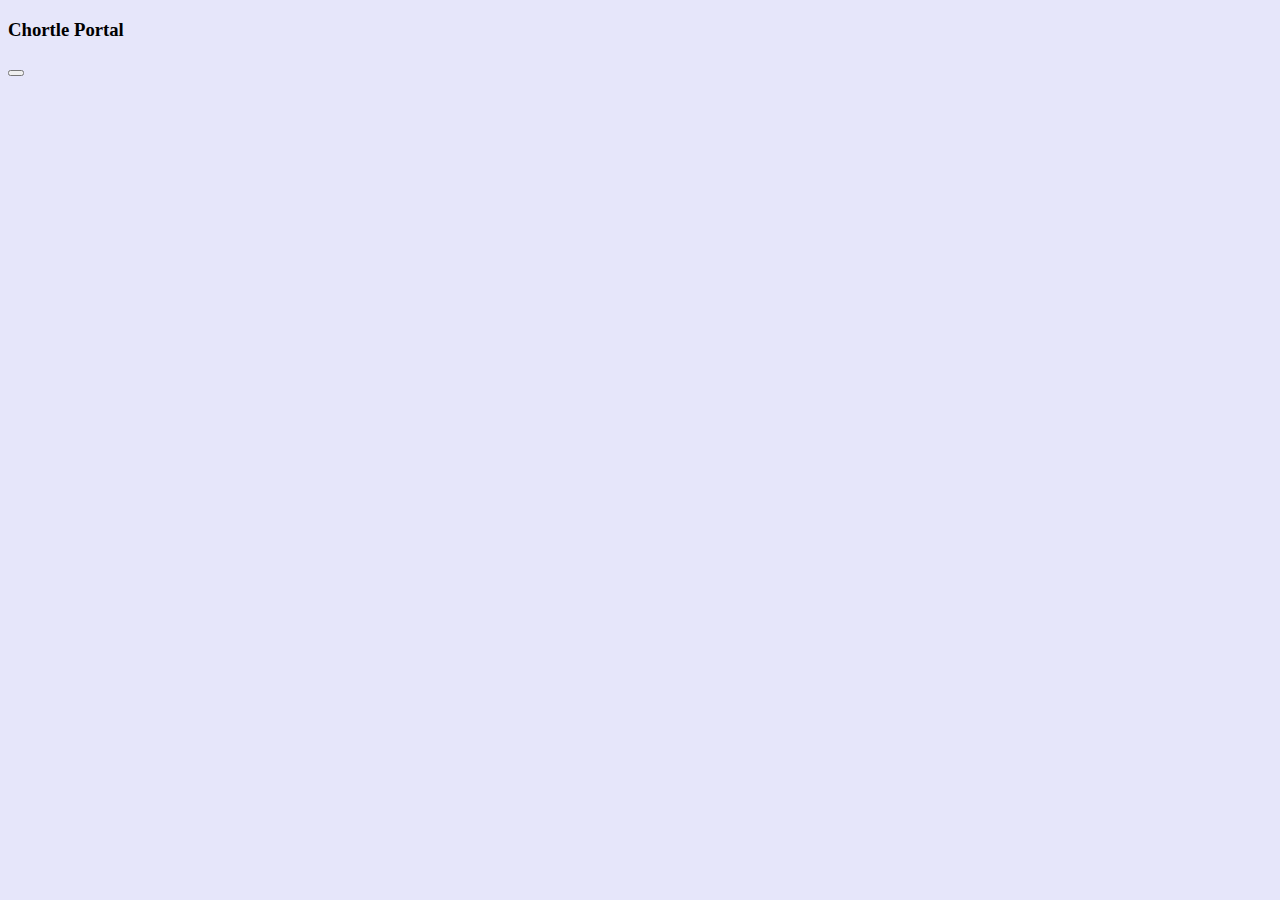
==== index.html @ fb64addc "folder structure setup" ====
<!DOCTYPE html>
<html>
  <head>
    <meta name=“viewport” content=“width=500, initial-scale="1"/>
    <link rel="stylesheet" href="css/main.css">
    <meta charset="utf-8">
    <title>ChortlePortal</title>
  </head>
  <body>
    <header>

    </header>
    <main>
      <div class="login">
        <h3>Chortle Portal</h3>
        <a href="./main.html" class="mainLink">
          <button type="button" name="login" class="loginButton">
          </button>
        </a>
      </div>
    </main>
    <script src=“https://code.jquery.com/jquery-3.2.1.js”
    integrity=“sha256-DZAnKJ/6XZ9si04Hgrsxu/8s717jcIzLy3oi35EouyE=”
    crossorigin=“anonymous”></script>
    <script type="text/javascript" src="js/app.js"></script>
  </body>
</html>
---- css/main.css ----
body{
  background-color: Lavender;
}
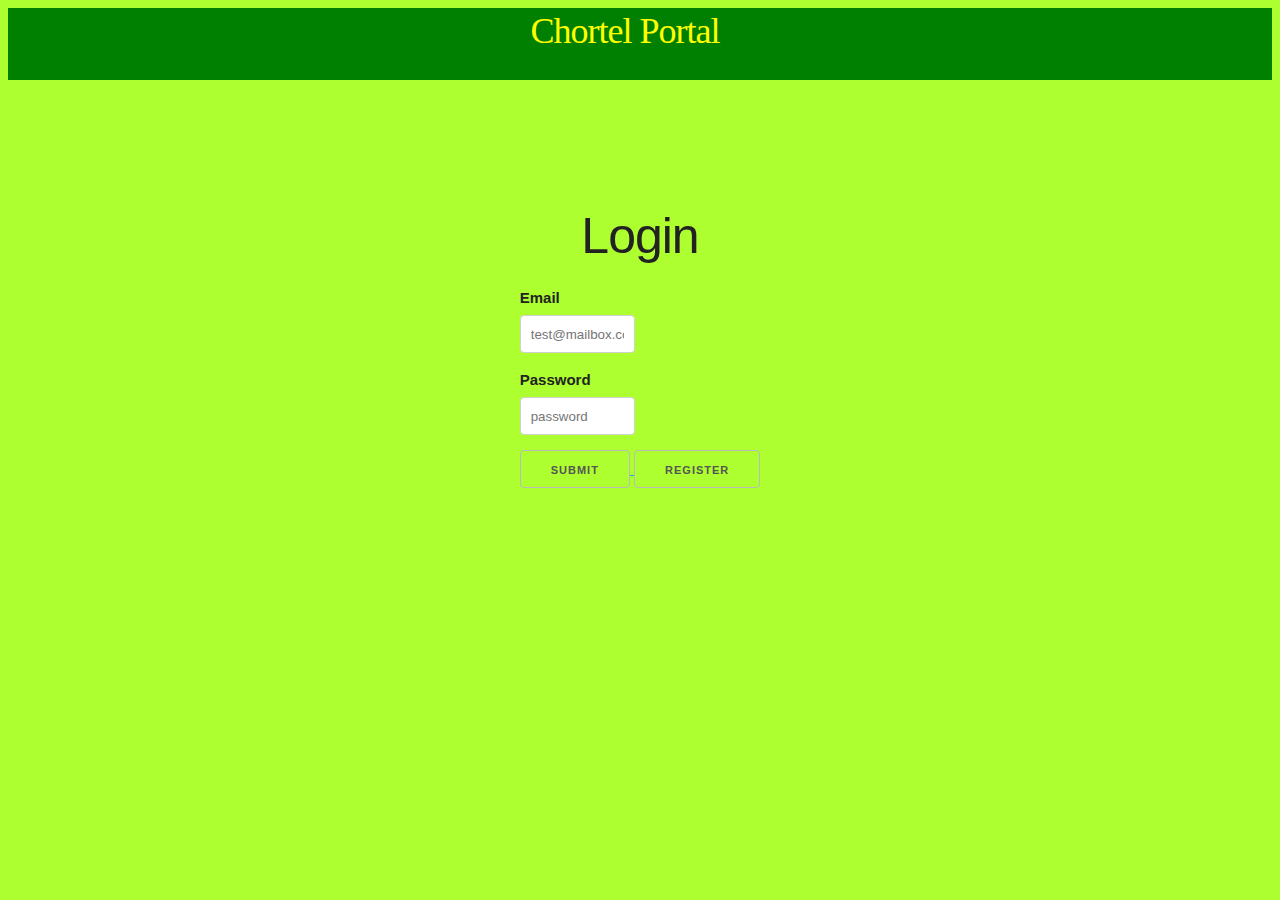
==== commit a36f47b4: "style to landing page" ====
--- a/index.html
+++ b/index.html
@@ -1,27 +1,57 @@
 <!DOCTYPE html>
-<html>
+<html ng-app="chortlePortal">
   <head>
-    <meta name=“viewport” content=“width=500, initial-scale="1"/>
-    <link rel="stylesheet" href="css/main.css">
+    <meta name="viewport" content="width=device-width, initial-scale=1.0">
+    <link rel="stylesheet" href="style.css">
     <meta charset="utf-8">
     <title>ChortlePortal</title>
   </head>
   <body>
     <header>
-
+      <nav class="nav">
+        <h3>Chortel Portal</h3>
+        <img class="navIcon" src="./favicon.ico" alt="">
+      </nav>
     </header>
     <main>
-      <div class="login">
-        <h3>Chortle Portal</h3>
-        <a href="./main.html" class="mainLink">
-          <button type="button" name="login" class="loginButton">
-          </button>
-        </a>
-      </div>
+
+        <div class="login">
+          <h1>Login</h1>
+        </div>
+          <form class="login-form container">
+            <div class=>
+              <div class="row">
+                <div class="six columns">
+                  <label for="email">Email</label>
+                  <input class="u-full-width" type="email" placeholder="test@mailbox.com">
+                </div>
+              </div>
+              <div class="row">
+                <div class="six columns">
+                  <label for="password">Password</label>
+                  <input class="u-full-width" type="email" placeholder="password">
+                </div>
+              </div>
+              <a href="./main.html" class="mainLink">
+                <button type="button" name="login" class="loginButton">Submit</button>
+              </a>
+              <button type="button" name="register" class="register">Register</button>
+            </div>
+          </form>
+        </div>
+
+        <!-- <application></application> -->
     </main>
-    <script src=“https://code.jquery.com/jquery-3.2.1.js”
-    integrity=“sha256-DZAnKJ/6XZ9si04Hgrsxu/8s717jcIzLy3oi35EouyE=”
-    crossorigin=“anonymous”></script>
-    <script type="text/javascript" src="js/app.js"></script>
+    <!-- <script src="https://code.jquery.com/jquery-3.2.1.js"
+    integrity="sha256-DZAnKJ/6XZ9si04Hgrsxu/8s717jcIzLy3oi35EouyE="
+    crossorigin="anonymous"></script> -->
+    <script src="https://ajax.googleapis.com/ajax/libs/angularjs/1.6.4/angular.min.js" charset="utf-8"></script>
+
+    <script type="text/javascript" src="./app.js"></script>
+    <script type="text/javascript" src="container/application/application.component.js"></script>
+    <script type="text/javascript" src="container/currentchortle/currentchortle.component.js"></script>
+    <script type="text/javascript" src="container/map/map.component.js"></script>
+    <script type="text/javascript" src="container/menu/menu.component.js"></script>
+    <script type="text/javascript" src="container/newchortle/newchortle.component.js"></script>
   </body>
 </html>
--- a/style.css
+++ b/style.css
@@ -0,0 +1,409 @@
+.container {
+  position: relative;
+  width: 100%;
+  max-width: 960px;
+  margin: 0 auto;
+  padding: 0 20px;
+  box-sizing: border-box; }
+.column,
+.columns {
+  width: 100%;
+  float: left;
+  box-sizing: border-box; }
+
+/* For devices larger than 400px */
+@media (min-width: 400px) {
+  .container {
+    width: 85%;
+    padding: 0; }
+}
+
+/* For devices larger than 550px */
+@media (min-width: 550px) {
+  .container {
+    width: 80%; }
+  .column,
+  .columns {
+    margin-left: 4%; }
+  .column:first-child,
+  .columns:first-child {
+    margin-left: 0; }
+
+  .one.column,
+  .one.columns                    { width: 4.66666666667%; }
+  .two.columns                    { width: 13.3333333333%; }
+  .three.columns                  { width: 22%;            }
+  .four.columns                   { width: 30.6666666667%; }
+  .five.columns                   { width: 39.3333333333%; }
+  .six.columns                    { width: 48%;            }
+  .seven.columns                  { width: 56.6666666667%; }
+  .eight.columns                  { width: 65.3333333333%; }
+  .nine.columns                   { width: 74.0%;          }
+  .ten.columns                    { width: 82.6666666667%; }
+  .eleven.columns                 { width: 91.3333333333%; }
+  .twelve.columns                 { width: 100%; margin-left: 0; }
+
+  .one-third.column               { width: 30.6666666667%; }
+  .two-thirds.column              { width: 65.3333333333%; }
+
+  .one-half.column                { width: 48%; }
+
+  /* Offsets */
+  .offset-by-one.column,
+  .offset-by-one.columns          { margin-left: 8.66666666667%; }
+  .offset-by-two.column,
+  .offset-by-two.columns          { margin-left: 17.3333333333%; }
+  .offset-by-three.column,
+  .offset-by-three.columns        { margin-left: 26%;            }
+  .offset-by-four.column,
+  .offset-by-four.columns         { margin-left: 34.6666666667%; }
+  .offset-by-five.column,
+  .offset-by-five.columns         { margin-left: 43.3333333333%; }
+  .offset-by-six.column,
+  .offset-by-six.columns          { margin-left: 52%;            }
+  .offset-by-seven.column,
+  .offset-by-seven.columns        { margin-left: 60.6666666667%; }
+  .offset-by-eight.column,
+  .offset-by-eight.columns        { margin-left: 69.3333333333%; }
+  .offset-by-nine.column,
+  .offset-by-nine.columns         { margin-left: 78.0%;          }
+  .offset-by-ten.column,
+  .offset-by-ten.columns          { margin-left: 86.6666666667%; }
+  .offset-by-eleven.column,
+  .offset-by-eleven.columns       { margin-left: 95.3333333333%; }
+
+  .offset-by-one-third.column,
+  .offset-by-one-third.columns    { margin-left: 34.6666666667%; }
+  .offset-by-two-thirds.column,
+  .offset-by-two-thirds.columns   { margin-left: 69.3333333333%; }
+
+  .offset-by-one-half.column,
+  .offset-by-one-half.columns     { margin-left: 52%; }
+
+}
+
+html {
+  font-size: 62.5%; }
+body {
+  font-size: 1.5em;
+  line-height: 1.6;
+  font-weight: 400;
+  font-family: "Raleway", "HelveticaNeue", "Helvetica Neue", Helvetica, Arial, sans-serif;
+  color: #222; }
+
+
+/* Typography
+–––––––––––––––––––––––––––––––––––––––––––––––––– */
+h1, h2, h3, h4, h5, h6 {
+  margin-top: 0;
+  margin-bottom: 2rem;
+  font-weight: 300; }
+h1 { font-size: 4.0rem; line-height: 1.2;  letter-spacing: -.1rem;}
+h2 { font-size: 3.6rem; line-height: 1.25; letter-spacing: -.1rem; }
+h3 { font-size: 3.0rem; line-height: 1.3;  letter-spacing: -.1rem; }
+h4 { font-size: 2.4rem; line-height: 1.35; letter-spacing: -.08rem; }
+h5 { font-size: 1.8rem; line-height: 1.5;  letter-spacing: -.05rem; }
+h6 { font-size: 1.5rem; line-height: 1.6;  letter-spacing: 0; }
+
+/* Larger than phablet */
+@media (min-width: 550px) {
+  h1 { font-size: 5.0rem; }
+  h2 { font-size: 4.2rem; }
+  h3 { font-size: 3.6rem; }
+  h4 { font-size: 3.0rem; }
+  h5 { font-size: 2.4rem; }
+  h6 { font-size: 1.5rem; }
+}
+
+p {
+  margin-top: 0; }
+
+
+/* Links
+–––––––––––––––––––––––––––––––––––––––––––––––––– */
+a {
+  color: #1EAEDB; }
+a:hover {
+  color: #0FA0CE; }
+
+
+/* Buttons
+–––––––––––––––––––––––––––––––––––––––––––––––––– */
+.button,
+button,
+input[type="submit"],
+input[type="reset"],
+input[type="button"] {
+  display: inline-block;
+  height: 38px;
+  padding: 0 30px;
+  color: #555;
+  text-align: center;
+  font-size: 11px;
+  font-weight: 600;
+  line-height: 38px;
+  letter-spacing: .1rem;
+  text-transform: uppercase;
+  text-decoration: none;
+  white-space: nowrap;
+  background-color: transparent;
+  border-radius: 4px;
+  border: 1px solid #bbb;
+  cursor: pointer;
+  box-sizing: border-box; }
+.button:hover,
+button:hover,
+input[type="submit"]:hover,
+input[type="reset"]:hover,
+input[type="button"]:hover,
+.button:focus,
+button:focus,
+input[type="submit"]:focus,
+input[type="reset"]:focus,
+input[type="button"]:focus {
+  color: #333;
+  border-color: #888;
+  outline: 0; }
+.button.button-primary,
+button.button-primary,
+input[type="submit"].button-primary,
+input[type="reset"].button-primary,
+input[type="button"].button-primary {
+  color: #FFF;
+  background-color: #33C3F0;
+  border-color: #33C3F0; }
+.button.button-primary:hover,
+button.button-primary:hover,
+input[type="submit"].button-primary:hover,
+input[type="reset"].button-primary:hover,
+input[type="button"].button-primary:hover,
+.button.button-primary:focus,
+button.button-primary:focus,
+input[type="submit"].button-primary:focus,
+input[type="reset"].button-primary:focus,
+input[type="button"].button-primary:focus {
+  color: #FFF;
+  background-color: #1EAEDB;
+  border-color: #1EAEDB; }
+
+
+/* Forms
+–––––––––––––––––––––––––––––––––––––––––––––––––– */
+input[type="email"],
+input[type="number"],
+input[type="search"],
+input[type="text"],
+input[type="tel"],
+input[type="url"],
+input[type="password"],
+textarea,
+select {
+  height: 38px;
+  padding: 6px 10px; /* The 6px vertically centers text on FF, ignored by Webkit */
+  background-color: #fff;
+  border: 1px solid #D1D1D1;
+  border-radius: 4px;
+  box-shadow: none;
+  box-sizing: border-box; }
+/* Removes awkward default styles on some inputs for iOS */
+input[type="email"],
+input[type="number"],
+input[type="search"],
+input[type="text"],
+input[type="tel"],
+input[type="url"],
+input[type="password"],
+textarea {
+  -webkit-appearance: none;
+     -moz-appearance: none;
+          appearance: none; }
+textarea {
+  min-height: 65px;
+  padding-top: 6px;
+  padding-bottom: 6px; }
+input[type="email"]:focus,
+input[type="number"]:focus,
+input[type="search"]:focus,
+input[type="text"]:focus,
+input[type="tel"]:focus,
+input[type="url"]:focus,
+input[type="password"]:focus,
+textarea:focus,
+select:focus {
+  border: 1px solid #33C3F0;
+  outline: 0; }
+label,
+legend {
+  display: block;
+  margin-bottom: .5rem;
+  font-weight: 600; }
+fieldset {
+  padding: 0;
+  border-width: 0; }
+input[type="checkbox"],
+input[type="radio"] {
+  display: inline; }
+label > .label-body {
+  display: inline-block;
+  margin-left: .5rem;
+  font-weight: normal; }
+
+
+/* Lists
+–––––––––––––––––––––––––––––––––––––––––––––––––– */
+ul {
+  list-style: circle inside; }
+ol {
+  list-style: decimal inside; }
+ol, ul {
+  padding-left: 0;
+  margin-top: 0; }
+ul ul,
+ul ol,
+ol ol,
+ol ul {
+  margin: 1.5rem 0 1.5rem 3rem;
+  font-size: 90%; }
+li {
+  margin-bottom: 1rem; }
+
+
+/* Code
+–––––––––––––––––––––––––––––––––––––––––––––––––– */
+code {
+  padding: .2rem .5rem;
+  margin: 0 .2rem;
+  font-size: 90%;
+  white-space: nowrap;
+  background: #F1F1F1;
+  border: 1px solid #E1E1E1;
+  border-radius: 4px; }
+pre > code {
+  display: block;
+  padding: 1rem 1.5rem;
+  white-space: pre; }
+
+
+/* Tables
+–––––––––––––––––––––––––––––––––––––––––––––––––– */
+th,
+td {
+  padding: 12px 15px;
+  text-align: left;
+  border-bottom: 1px solid #E1E1E1; }
+th:first-child,
+td:first-child {
+  padding-left: 0; }
+th:last-child,
+td:last-child {
+  padding-right: 0; }
+
+
+/* Spacing
+–––––––––––––––––––––––––––––––––––––––––––––––––– */
+button,
+.button {
+  margin-bottom: 1rem; }
+input,
+textarea,
+select,
+fieldset {
+  margin-bottom: 1.5rem; }
+pre,
+blockquote,
+dl,
+figure,
+table,
+p,
+ul,
+ol,
+form {
+  margin-bottom: 2.5rem; }
+
+
+/* Utilities
+–––––––––––––––––––––––––––––––––––––––––––––––––– */
+.u-full-width {
+  width: 100%;
+  box-sizing: border-box; }
+.u-max-full-width {
+  max-width: 100%;
+  box-sizing: border-box; }
+.u-pull-right {
+  float: right; }
+.u-pull-left {
+  float: left; }
+
+
+/* Misc
+–––––––––––––––––––––––––––––––––––––––––––––––––– */
+hr {
+  margin-top: 3rem;
+  margin-bottom: 3.5rem;
+  border-width: 0;
+  border-top: 1px solid #E1E1E1; }
+
+
+/* Clearing
+–––––––––––––––––––––––––––––––––––––––––––––––––– */
+
+/* Self Clearing Goodness */
+.container:after,
+.row:after,
+.u-cf {
+  content: "";
+  display: table;
+  clear: both; }
+
+
+/* Media Queries
+–––––––––––––––––––––––––––––––––––––––––––––––––– */
+/*
+Note: The best way to structure the use of media queries is to create the queries
+near the relevant code. For example, if you wanted to change the styles for buttons
+on small devices, paste the mobile query code up in the buttons section and style it
+there.
+*/
+
+
+/* Larger than mobile */
+@media (min-width: 400px) {}
+
+/* Larger than phablet (also point when grid becomes active) */
+@media (min-width: 550px) {}
+
+/* Larger than tablet */
+@media (min-width: 750px) {}
+
+/* Larger than desktop */
+@media (min-width: 1000px) {}
+
+/* Larger than Desktop HD */
+@media (min-width: 1200px) {}
+
+body {
+  background-color: GreenYellow;
+}
+
+.nav {
+  color: yellow;
+  font-family: cursive;
+  display: flex;
+  justify-content: center;
+  background-color: green;
+}
+.navIcon {
+  height: 8vh;
+  margin-left: 30px;
+}
+
+.login {
+  display: flex;
+  justify-content: center;
+  margin-top: 10%;
+}
+
+.login-form {
+  display: flex;
+  justify-content: center;
+}
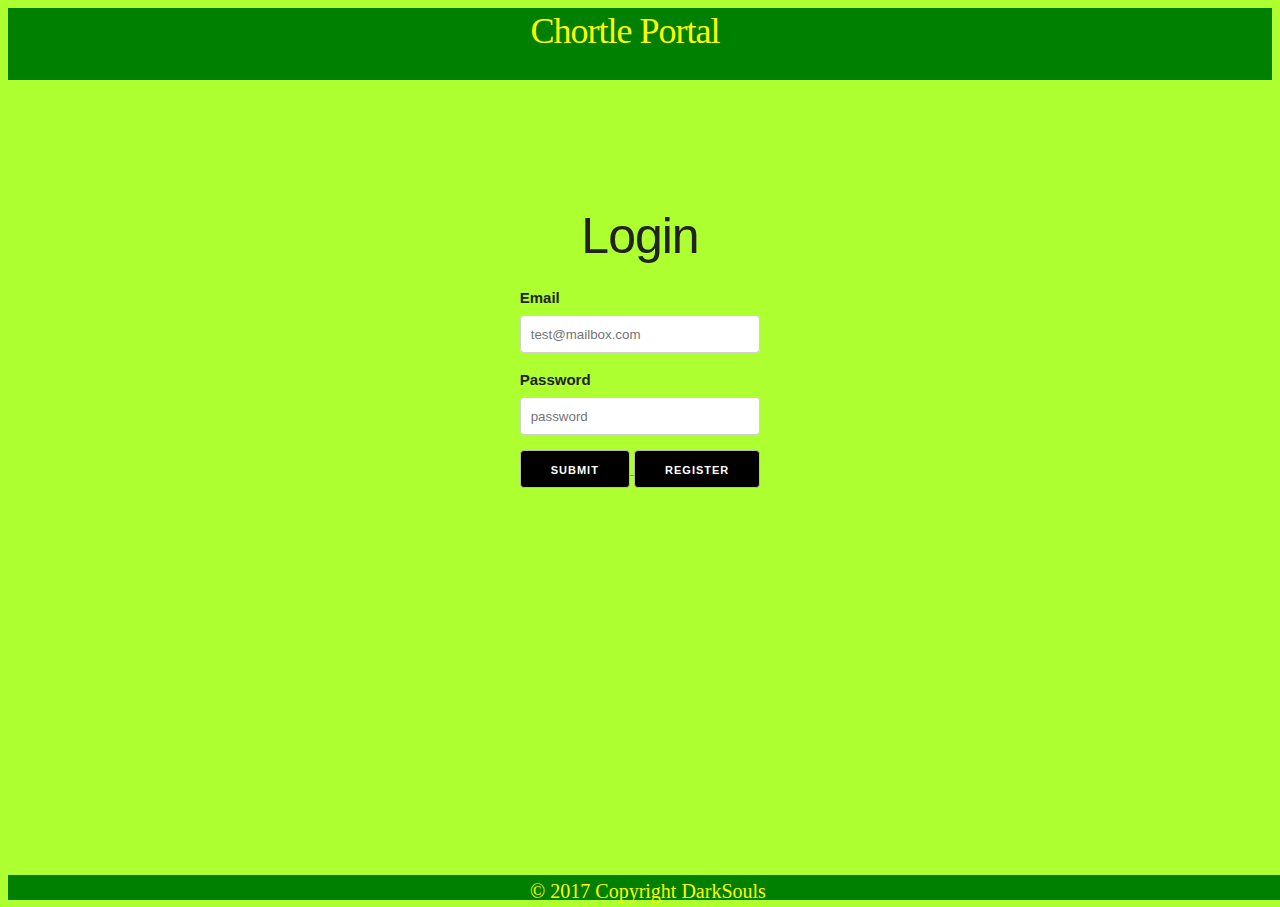
==== commit d6b45421: "modified style sheet for forms format" ====
--- a/index.html
+++ b/index.html
@@ -9,7 +9,7 @@
   <body>
     <header>
       <nav class="nav">
-        <h3>Chortel Portal</h3>
+        <h3>Chortle Portal</h3>
         <img class="navIcon" src="./favicon.ico" alt="">
       </nav>
     </header>
@@ -21,13 +21,13 @@
           <form class="login-form container">
             <div class=>
               <div class="row">
-                <div class="six columns">
+                <div class="twelve columns">
                   <label for="email">Email</label>
                   <input class="u-full-width" type="email" placeholder="test@mailbox.com">
                 </div>
               </div>
               <div class="row">
-                <div class="six columns">
+                <div class="twelve columns">
                   <label for="password">Password</label>
                   <input class="u-full-width" type="email" placeholder="password">
                 </div>
@@ -39,9 +39,11 @@
             </div>
           </form>
         </div>
+    </main>
+      <footer class="nav">
+        © 2017 Copyright DarkSouls
+      </footer>
 
-        <!-- <application></application> -->
-    </main>
     <!-- <script src="https://code.jquery.com/jquery-3.2.1.js"
     integrity="sha256-DZAnKJ/6XZ9si04Hgrsxu/8s717jcIzLy3oi35EouyE="
     crossorigin="anonymous"></script> -->
--- a/style.css
+++ b/style.css
@@ -407,3 +407,19 @@
   display: flex;
   justify-content: center;
 }
+
+button {
+  background-color: black;
+  color: white;
+}
+
+footer {
+  position: absolute;
+  bottom: 0;
+  width: 100%;
+  height: 25px;
+  margin: 0 auto;
+  display: flex;
+  justify-content: center;
+  font-size: 20px;
+}
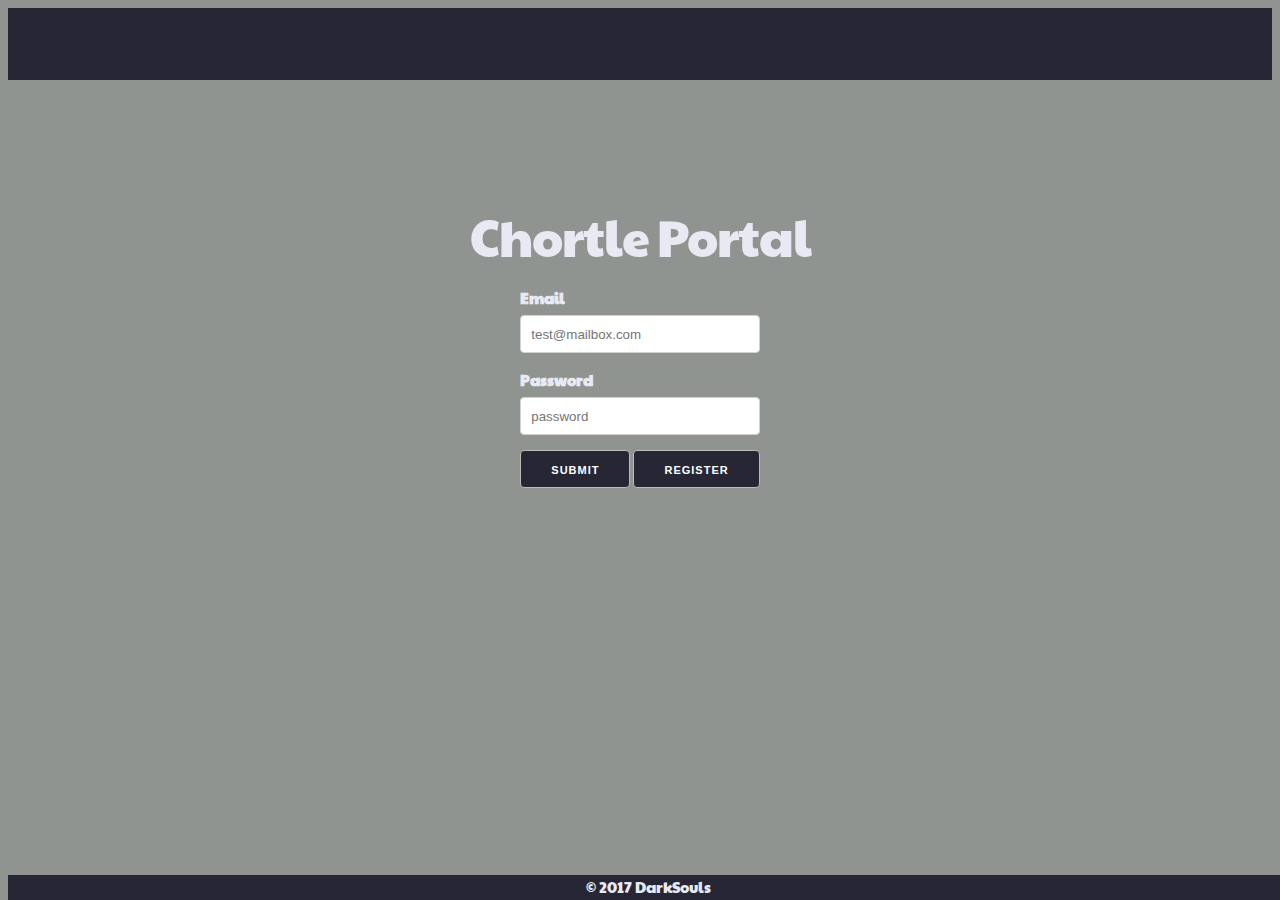
==== commit f0f357f5: "reworked style.css for landing page" ====
--- a/index.html
+++ b/index.html
@@ -3,20 +3,21 @@
   <head>
     <meta name="viewport" content="width=device-width, initial-scale=1.0">
     <link rel="stylesheet" href="style.css">
+    <link href="https://fonts.googleapis.com/css?family=Paytone+One" rel="stylesheet">
     <meta charset="utf-8">
-    <title>ChortlePortal</title>
+    <title>Chortle Portal</title>
   </head>
   <body>
     <header>
       <nav class="nav">
-        <h3>Chortle Portal</h3>
+        <h3></h3>
         <img class="navIcon" src="./favicon.ico" alt="">
       </nav>
     </header>
     <main>
 
         <div class="login">
-          <h1>Login</h1>
+          <h1>Chortle Portal</h1>
         </div>
           <form class="login-form container">
             <div class=>
@@ -41,7 +42,7 @@
         </div>
     </main>
       <footer class="nav">
-        © 2017 Copyright DarkSouls
+        © 2017 DarkSouls
       </footer>
 
     <!-- <script src="https://code.jquery.com/jquery-3.2.1.js"
--- a/style.css
+++ b/style.css
@@ -88,8 +88,8 @@
   font-size: 1.5em;
   line-height: 1.6;
   font-weight: 400;
-  font-family: "Raleway", "HelveticaNeue", "Helvetica Neue", Helvetica, Arial, sans-serif;
-  color: #222; }
+  font-family: 'Paytone One', sans-serif;
+  color: #E8E9F3; }
 
 
 /* Typography
@@ -382,15 +382,15 @@
 @media (min-width: 1200px) {}
 
 body {
-  background-color: GreenYellow;
+  background-color: #8F9491;
 }
 
 .nav {
-  color: yellow;
-  font-family: cursive;
+  color: #E8E9F3;
+  font-family: 'Paytone One', sans-serif;;
   display: flex;
   justify-content: center;
-  background-color: green;
+  background-color: #272635;
 }
 .navIcon {
   height: 8vh;
@@ -409,7 +409,7 @@
 }
 
 button {
-  background-color: black;
+  background-color: #272635;
   color: white;
 }
 
@@ -421,5 +421,5 @@
   margin: 0 auto;
   display: flex;
   justify-content: center;
-  font-size: 20px;
-}
+  font-size: 15px;
+}
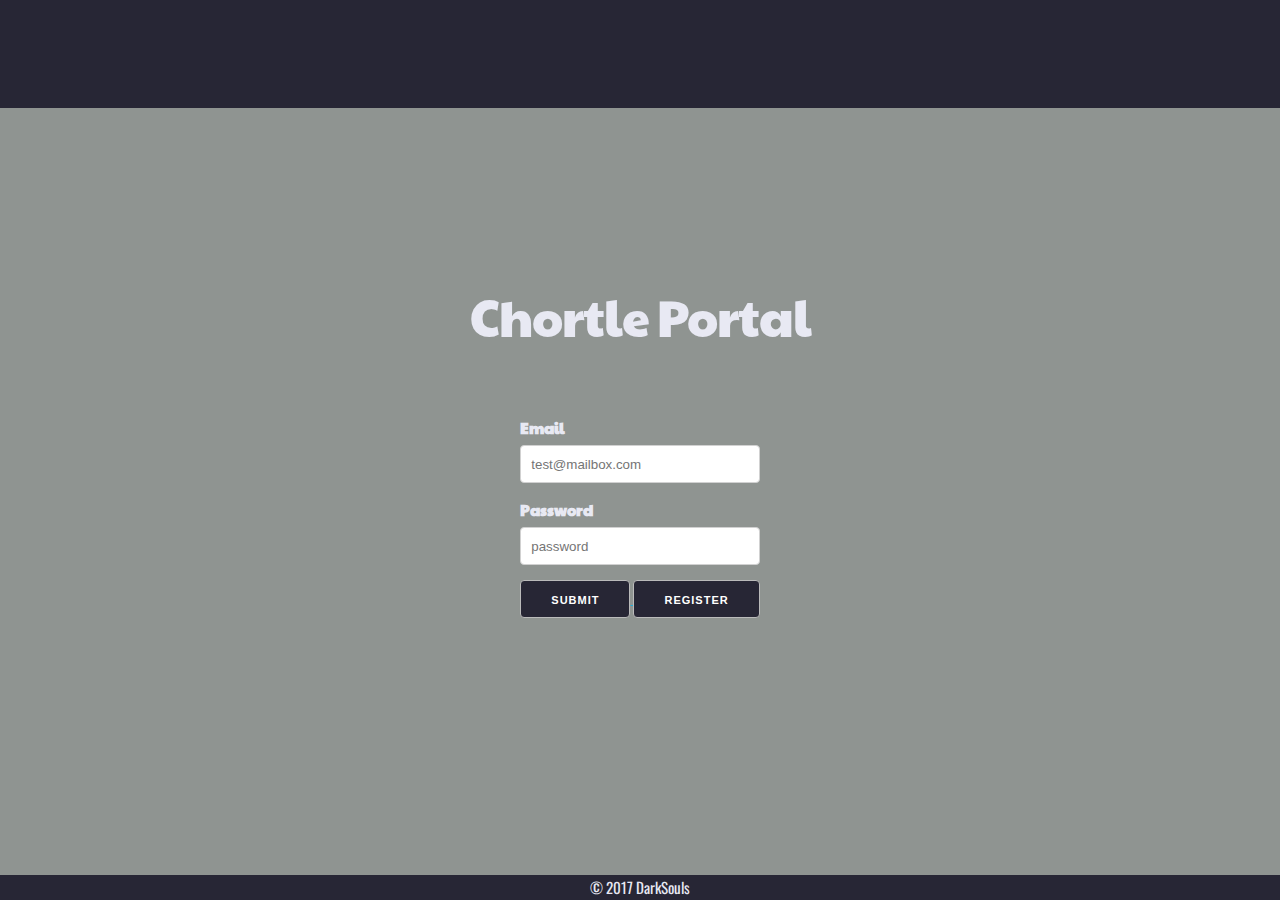
==== commit bd913a0f: "Merge pull request #22 from DarkSoulsMongo/ng-Show-testing" ====
--- a/index.html
+++ b/index.html
@@ -2,8 +2,8 @@
 <html ng-app="chortlePortal">
   <head>
     <meta name="viewport" content="width=device-width, initial-scale=1.0">
-    <link rel="stylesheet" href="style.css">
-    <link href="https://fonts.googleapis.com/css?family=Paytone+One" rel="stylesheet">
+    <link rel="stylesheet" href="css/style.css">
+    <link href="https://fonts.googleapis.com/css?family=Oswald|Paytone+One" rel="stylesheet">
     <meta charset="utf-8">
     <title>Chortle Portal</title>
   </head>
@@ -11,11 +11,10 @@
     <header>
       <nav class="nav">
         <h3></h3>
-        <img class="navIcon" src="./favicon.ico" alt="">
+        <img class="logo" src="assets/ChortlePortal-logo.png" alt="">
       </nav>
     </header>
     <main>
-
         <div class="login">
           <h1>Chortle Portal</h1>
         </div>
@@ -41,8 +40,8 @@
           </form>
         </div>
     </main>
-      <footer class="nav">
-        © 2017 DarkSouls
+      <footer class="footer">
+        <p class="footerText">© 2017 DarkSouls</p>
       </footer>
 
     <!-- <script src="https://code.jquery.com/jquery-3.2.1.js"
--- a/css/style.css
+++ b/css/style.css
@@ -0,0 +1,509 @@
+.container {
+  position: relative;
+  width: 100%;
+  max-width: 960px;
+  margin: 0 auto;
+  padding: 0 20px;
+  box-sizing: border-box; }
+.column,
+.columns {
+  width: 100%;
+  float: left;
+  box-sizing: border-box; }
+
+/* For devices larger than 400px */
+@media (min-width: 400px) {
+  .container {
+    width: 85%;
+    padding: 0; }
+}
+
+/* For devices larger than 550px */
+@media (min-width: 550px) {
+  .container {
+    width: 80%; }
+  .column,
+  .columns {
+    margin-left: 4%; }
+  .column:first-child,
+  .columns:first-child {
+    margin-left: 0; }
+
+  .one.column,
+  .one.columns                    { width: 4.66666666667%; }
+  .two.columns                    { width: 13.3333333333%; }
+  .three.columns                  { width: 22%;            }
+  .four.columns                   { width: 30.6666666667%; }
+  .five.columns                   { width: 39.3333333333%; }
+  .six.columns                    { width: 48%;            }
+  .seven.columns                  { width: 56.6666666667%; }
+  .eight.columns                  { width: 65.3333333333%; }
+  .nine.columns                   { width: 74.0%;          }
+  .ten.columns                    { width: 82.6666666667%; }
+  .eleven.columns                 { width: 91.3333333333%; }
+  .twelve.columns                 { width: 100%; margin-left: 0; }
+
+  .one-third.column               { width: 30.6666666667%; }
+  .two-thirds.column              { width: 65.3333333333%; }
+
+  .one-half.column                { width: 48%; }
+
+  /* Offsets */
+  .offset-by-one.column,
+  .offset-by-one.columns          { margin-left: 8.66666666667%; }
+  .offset-by-two.column,
+  .offset-by-two.columns          { margin-left: 17.3333333333%; }
+  .offset-by-three.column,
+  .offset-by-three.columns        { margin-left: 26%;            }
+  .offset-by-four.column,
+  .offset-by-four.columns         { margin-left: 34.6666666667%; }
+  .offset-by-five.column,
+  .offset-by-five.columns         { margin-left: 43.3333333333%; }
+  .offset-by-six.column,
+  .offset-by-six.columns          { margin-left: 52%;            }
+  .offset-by-seven.column,
+  .offset-by-seven.columns        { margin-left: 60.6666666667%; }
+  .offset-by-eight.column,
+  .offset-by-eight.columns        { margin-left: 69.3333333333%; }
+  .offset-by-nine.column,
+  .offset-by-nine.columns         { margin-left: 78.0%;          }
+  .offset-by-ten.column,
+  .offset-by-ten.columns          { margin-left: 86.6666666667%; }
+  .offset-by-eleven.column,
+  .offset-by-eleven.columns       { margin-left: 95.3333333333%; }
+
+  .offset-by-one-third.column,
+  .offset-by-one-third.columns    { margin-left: 34.6666666667%; }
+  .offset-by-two-thirds.column,
+  .offset-by-two-thirds.columns   { margin-left: 69.3333333333%; }
+
+  .offset-by-one-half.column,
+  .offset-by-one-half.columns     { margin-left: 52%; }
+
+}
+
+html {
+  font-size: 62.5%; }
+body {
+  margin: 0px;
+  font-size: 1.5em;
+  line-height: 1.6;
+  font-weight: 400;
+  font-family: 'Paytone One', sans-serif;
+  color: #E8E9F3; }
+
+
+/* Typography
+–––––––––––––––––––––––––––––––––––––––––––––––––– */
+h1, h2, h3, h4, h5, h6 {
+  margin-top: 0;
+  margin-bottom: 2rem;
+  font-weight: 300; }
+h1 { font-size: 4.0rem; line-height: 1.2;  letter-spacing: -.1rem;}
+h2 { font-size: 3.6rem; line-height: 1.25; letter-spacing: -.1rem; }
+h3 { font-size: 3.0rem; line-height: 1.3;  letter-spacing: -.1rem; }
+h4 { font-size: 2.4rem; line-height: 1.35; letter-spacing: -.08rem; }
+h5 { font-size: 1.8rem; line-height: 1.5;  letter-spacing: -.05rem; }
+h6 { font-size: 1.5rem; line-height: 1.6;  letter-spacing: 0; }
+
+/* Larger than phablet */
+@media (min-width: 550px) {
+  h1 { font-size: 5.0rem; }
+  h2 { font-size: 4.2rem; }
+  h3 { font-size: 3.6rem; }
+  h4 { font-size: 3.0rem; }
+  h5 { font-size: 2.4rem; }
+  h6 { font-size: 1.5rem; }
+}
+
+p {
+  margin-top: 0; }
+
+
+/* Links
+–––––––––––––––––––––––––––––––––––––––––––––––––– */
+a {
+  color: #1EAEDB; }
+a:hover {
+  color: #0FA0CE; }
+
+
+/* Buttons
+–––––––––––––––––––––––––––––––––––––––––––––––––– */
+.button,
+button,
+input[type="submit"],
+input[type="reset"],
+input[type="button"] {
+  display: inline-block;
+  height: 38px;
+  padding: 0 30px;
+  color: #555;
+  text-align: center;
+  font-size: 11px;
+  font-weight: 600;
+  line-height: 38px;
+  letter-spacing: .1rem;
+  text-transform: uppercase;
+  text-decoration: none;
+  white-space: nowrap;
+  background-color: transparent;
+  border-radius: 4px;
+  border: 1px solid #bbb;
+  cursor: pointer;
+  box-sizing: border-box; }
+.button:hover,
+button:hover,
+input[type="submit"]:hover,
+input[type="reset"]:hover,
+input[type="button"]:hover,
+.button:focus,
+button:focus,
+input[type="submit"]:focus,
+input[type="reset"]:focus,
+input[type="button"]:focus {
+  color: #333;
+  border-color: #888;
+  outline: 0; }
+.button.button-primary,
+button.button-primary,
+input[type="submit"].button-primary,
+input[type="reset"].button-primary,
+input[type="button"].button-primary {
+  color: #FFF;
+  background-color: #33C3F0;
+  border-color: #33C3F0; }
+.button.button-primary:hover,
+button.button-primary:hover,
+input[type="submit"].button-primary:hover,
+input[type="reset"].button-primary:hover,
+input[type="button"].button-primary:hover,
+.button.button-primary:focus,
+button.button-primary:focus,
+input[type="submit"].button-primary:focus,
+input[type="reset"].button-primary:focus,
+input[type="button"].button-primary:focus {
+  color: #FFF;
+  background-color: #1EAEDB;
+  border-color: #1EAEDB; }
+
+
+/* Forms
+–––––––––––––––––––––––––––––––––––––––––––––––––– */
+input[type="email"],
+input[type="number"],
+input[type="search"],
+input[type="text"],
+input[type="tel"],
+input[type="url"],
+input[type="password"],
+textarea,
+select {
+  height: 38px;
+  padding: 6px 10px; /* The 6px vertically centers text on FF, ignored by Webkit */
+  background-color: #fff;
+  border: 1px solid #D1D1D1;
+  border-radius: 4px;
+  box-shadow: none;
+  box-sizing: border-box; }
+/* Removes awkward default styles on some inputs for iOS */
+input[type="email"],
+input[type="number"],
+input[type="search"],
+input[type="text"],
+input[type="tel"],
+input[type="url"],
+input[type="password"],
+textarea {
+  -webkit-appearance: none;
+     -moz-appearance: none;
+          appearance: none; }
+textarea {
+  min-height: 65px;
+  padding-top: 6px;
+  padding-bottom: 6px; }
+input[type="email"]:focus,
+input[type="number"]:focus,
+input[type="search"]:focus,
+input[type="text"]:focus,
+input[type="tel"]:focus,
+input[type="url"]:focus,
+input[type="password"]:focus,
+textarea:focus,
+select:focus {
+  border: 1px solid #33C3F0;
+  outline: 0; }
+label,
+legend {
+  display: block;
+  margin-bottom: .5rem;
+  font-weight: 600; }
+fieldset {
+  padding: 0;
+  border-width: 0; }
+input[type="checkbox"],
+input[type="radio"] {
+  display: inline; }
+label > .label-body {
+  display: inline-block;
+  margin-left: .5rem;
+  font-weight: normal; }
+
+
+/* Lists
+–––––––––––––––––––––––––––––––––––––––––––––––––– */
+ul {
+  list-style: circle inside; }
+ol {
+  list-style: decimal inside; }
+ol, ul {
+  padding-left: 0;
+  margin-top: 0; }
+ul ul,
+ul ol,
+ol ol,
+ol ul {
+  margin: 1.5rem 0 1.5rem 3rem;
+  font-size: 90%; }
+li {
+  margin-bottom: 1rem; }
+
+
+/* Code
+–––––––––––––––––––––––––––––––––––––––––––––––––– */
+code {
+  padding: .2rem .5rem;
+  margin: 0 .2rem;
+  font-size: 90%;
+  white-space: nowrap;
+  background: #F1F1F1;
+  border: 1px solid #E1E1E1;
+  border-radius: 4px; }
+pre > code {
+  display: block;
+  padding: 1rem 1.5rem;
+  white-space: pre; }
+
+
+/* Tables
+–––––––––––––––––––––––––––––––––––––––––––––––––– */
+th,
+td {
+  padding: 12px 15px;
+  text-align: left;
+  border-bottom: 1px solid #E1E1E1; }
+th:first-child,
+td:first-child {
+  padding-left: 0; }
+th:last-child,
+td:last-child {
+  padding-right: 0; }
+
+
+/* Spacing
+–––––––––––––––––––––––––––––––––––––––––––––––––– */
+button,
+.button {
+  margin-bottom: 1rem; }
+input,
+textarea,
+select,
+fieldset {
+  margin-bottom: 1.5rem; }
+pre,
+blockquote,
+dl,
+figure,
+table,
+p,
+ul,
+ol,
+form {
+  margin-bottom: 2.5rem; }
+
+
+/* Utilities
+–––––––––––––––––––––––––––––––––––––––––––––––––– */
+.u-full-width {
+  width: 100%;
+  box-sizing: border-box; }
+.u-max-full-width {
+  max-width: 100%;
+  box-sizing: border-box; }
+.u-pull-right {
+  float: right; }
+.u-pull-left {
+  float: left; }
+
+
+/* Misc
+–––––––––––––––––––––––––––––––––––––––––––––––––– */
+hr {
+  margin-top: 3rem;
+  margin-bottom: 3.5rem;
+  border-width: 0;
+  border-top: 1px solid #E1E1E1; }
+
+
+/* Clearing
+–––––––––––––––––––––––––––––––––––––––––––––––––– */
+
+/* Self Clearing Goodness */
+.container:after,
+.row:after,
+.u-cf {
+  content: "";
+  display: table;
+  clear: both; }
+
+
+/* Media Queries
+–––––––––––––––––––––––––––––––––––––––––––––––––– */
+/*
+Note: The best way to structure the use of media queries is to create the queries
+near the relevant code. For example, if you wanted to change the styles for buttons
+on small devices, paste the mobile query code up in the buttons section and style it
+there.
+*/
+
+
+/* Larger than mobile */
+@media (min-width: 400px) {}
+
+/* Larger than phablet (also point when grid becomes active) */
+@media (min-width: 550px) {}
+
+/* Larger than tablet */
+@media (min-width: 750px) {}
+
+/* Larger than desktop */
+@media (min-width: 1000px) {}
+
+/* Larger than Desktop HD */
+@media (min-width: 1200px) {}
+
+/*Custom Styling*/
+
+body {
+  background-color: #8F9491;
+}
+
+.nav {
+  color: #E8E9F3;
+  height: 12vh;
+  font-family: 'Paytone One', sans-serif;;
+  display: flex;
+  justify-content: center;
+  background-color: #272635;
+}
+
+h1 {
+  padding: 1em;
+}
+
+.logo {
+  height: 20vh;
+  margin-left: 30px;
+}
+
+.login {
+  display: flex;
+  justify-content: center;
+  margin-top: 10%;
+}
+
+.login-form {
+  display: flex;
+  justify-content: center;
+}
+
+button {
+  background-color: #272635;
+  color: white;
+  /*font-size: 20px;
+  font-weight: bold;*/
+
+}
+
+.addButton {
+  text-align: center;
+  font-size: 30px;
+  font-weight: bold;
+}
+
+.footer {
+  background: #272635;
+}
+
+.footerText {
+  font-family: 'Oswald', sans-serif;
+}
+
+
+footer {
+  position: absolute;
+  bottom: 0;
+  width: 100%;
+  height: 25px;
+  margin: 2 auto;
+  display: flex;
+  justify-content: center;
+  font-size: 15px;
+}
+
+/* new chortle */
+
+.newform {
+  
+}
+
+/* map styling */
+
+#map {
+  width: 900px;
+  height: 700px;
+}
+
+.userMap {
+  display: flex;
+  justify-content: center;
+  margin-top: 100px;
+}
+
+/* Media Query */
+
+@media (min-width: 400px) {
+  #map {
+    height: 375px;
+    width: 375px;
+  }
+}
+
+@media (min-width: 600px) {
+  #map {
+    height: 475px;
+    width: 575px;
+  }
+}
+
+
+@media (min-width: 800px) {
+  #map {
+    height: 500px;
+    width: 750px;
+  }
+}
+
+@media (min-width: 1000px) {
+  #map {
+    height: 500px;
+    width: 950px;
+  }
+}
+
+#addButton {
+  display: flex;
+  justify-content: center;
+  width: 20px;
+
+}
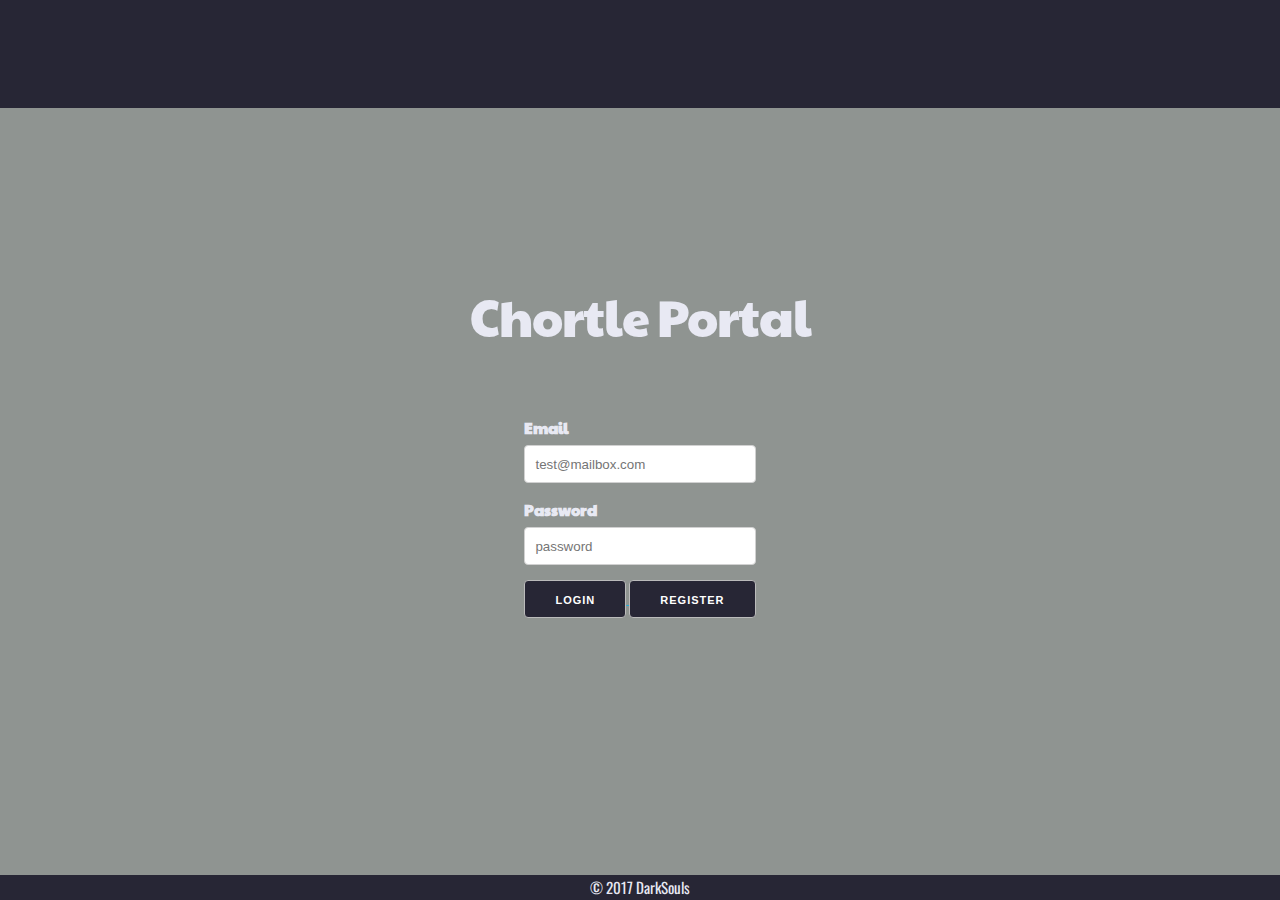
==== commit 73320f17: "added profile icon and adjusted button/ form location" ====
--- a/index.html
+++ b/index.html
@@ -33,16 +33,16 @@
                 </div>
               </div>
               <a href="./main.html" class="mainLink">
-                <button type="button" name="login" class="loginButton">Submit</button>
+                <button type="button" name="login" class="loginButton">Login</button>
               </a>
               <button type="button" name="register" class="register">Register</button>
             </div>
           </form>
         </div>
     </main>
-      <footer class="footer">
-        <p class="footerText">© 2017 DarkSouls</p>
-      </footer>
+    <footer class="footer">
+      <p class="footerText">© 2017 DarkSouls</p>
+    </footer>
 
     <!-- <script src="https://code.jquery.com/jquery-3.2.1.js"
     integrity="sha256-DZAnKJ/6XZ9si04Hgrsxu/8s717jcIzLy3oi35EouyE="
--- a/css/style.css
+++ b/css/style.css
@@ -451,10 +451,48 @@
   font-size: 15px;
 }
 
+.usericon {
+  display: flex;
+  justify-content: flex-start;
+  margin-top: 10px;
+  margin-left: 10px;
+
+}
 /* new chortle */
 
+.newChortleContainer {
+  display: flex;
+  flex-direction: column;
+  justify-content: center;
+  margin-top: 60px;
+  margin-left: 5px;
+  margin-right: 5px;
+
+}
+
+.placeholder-img {
+  display: flex;
+  justify-content: center;
+}
+
+.PEDbuttons {
+  display: flex;
+  align-items: center;
+  justify-content: space-between;
+  justify-content: space-around;
+
+}
+
 .newform {
-  
+  display: flex;
+  flex-direction: column;
+
+}
+
+#addButton {
+  display: flex;
+  justify-content: center;
+  width: 20px;
 }
 
 /* map styling */
@@ -467,10 +505,18 @@
 .userMap {
   display: flex;
   justify-content: center;
-  margin-top: 100px;
+  margin-top: 60px;
 }
 
 /* Media Query */
+
+@media (min-width: 310px) {
+  #map {
+    height: 300px;
+    width: 300px;
+  }
+}
+
 
 @media (min-width: 400px) {
   #map {
@@ -500,10 +546,3 @@
     width: 950px;
   }
 }
-
-#addButton {
-  display: flex;
-  justify-content: center;
-  width: 20px;
-
-}
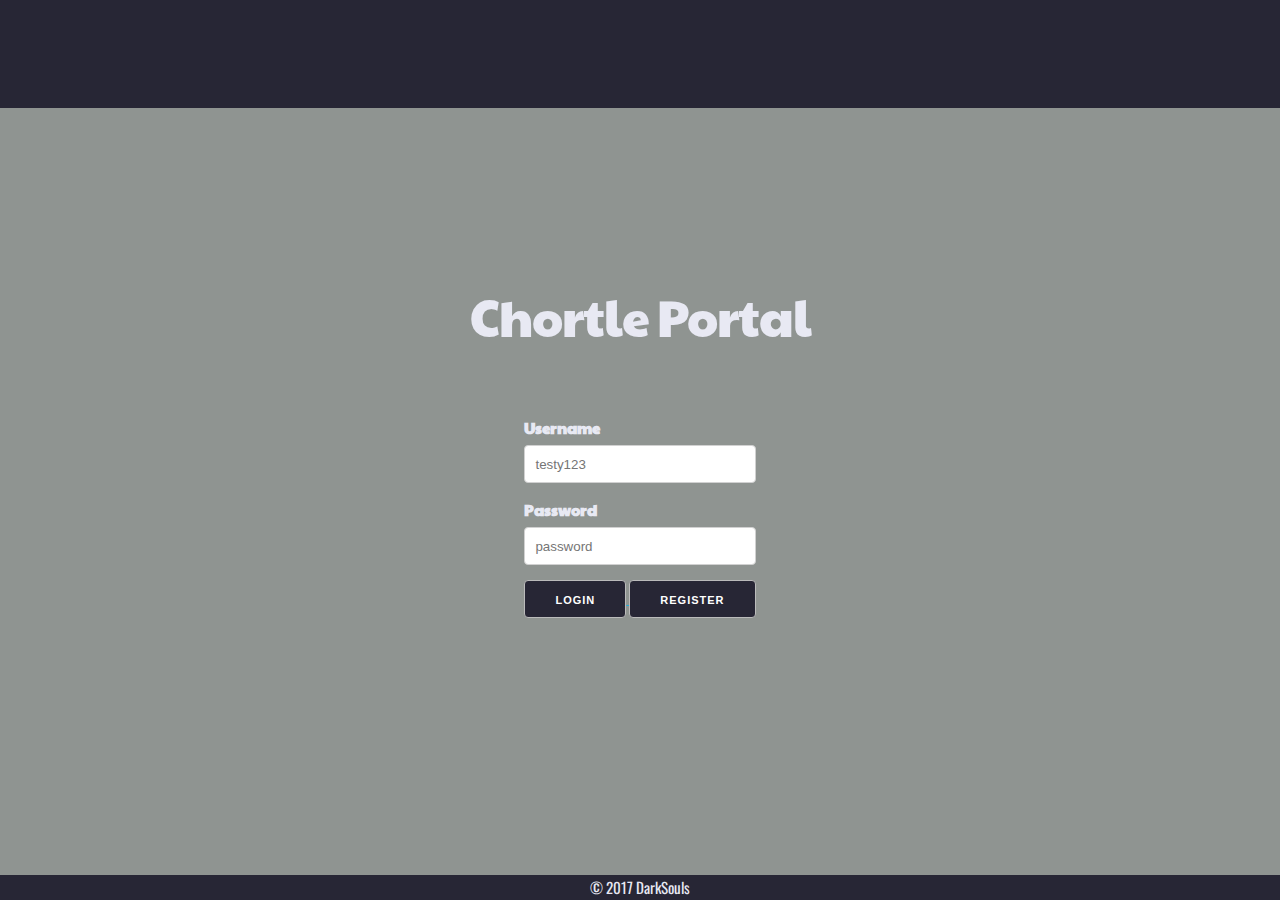
==== commit 13794e06: "Merge pull request #40 from DarkSoulsMongo/frontEndHardCode" ====
--- a/index.html
+++ b/index.html
@@ -22,14 +22,14 @@
             <div class=>
               <div class="row">
                 <div class="twelve columns">
-                  <label for="email">Email</label>
-                  <input class="u-full-width" type="email" placeholder="test@mailbox.com">
+                  <label for="email">Username</label>
+                  <input class="u-full-width" type="email" placeholder="testy123">
                 </div>
               </div>
               <div class="row">
                 <div class="twelve columns">
                   <label for="password">Password</label>
-                  <input class="u-full-width" type="email" placeholder="password">
+                  <input class="u-full-width" type="password" placeholder="password">
                 </div>
               </div>
               <a href="./main.html" class="mainLink">
--- a/css/style.css
+++ b/css/style.css
@@ -439,6 +439,10 @@
   font-family: 'Oswald', sans-serif;
 }
 
+html {
+  position: relative;
+  min-height: 100%;
+}
 
 footer {
   position: absolute;
@@ -523,6 +527,16 @@
     height: 375px;
     width: 375px;
   }
+
+  .newChortleContainer {
+    display: flex;
+    flex-direction: column;
+    justify-content: center;
+    margin-top: 60px;
+    margin-left: 50px;
+    margin-right: 50px;
+
+  }
 }
 
 @media (min-width: 600px) {
@@ -530,6 +544,16 @@
     height: 475px;
     width: 575px;
   }
+
+  .newChortleContainer {
+    display: flex;
+    flex-direction: column;
+    justify-content: center;
+    margin-top: 60px;
+    margin-left: 100px;
+    margin-right: 100px;
+
+  }
 }
 
 
@@ -538,6 +562,16 @@
     height: 500px;
     width: 750px;
   }
+
+  .newChortleContainer {
+    display: flex;
+    flex-direction: column;
+    justify-content: center;
+    margin-top: 60px;
+    margin-left: 200px;
+    margin-right: 200px;
+
+  }
 }
 
 @media (min-width: 1000px) {
@@ -545,4 +579,14 @@
     height: 500px;
     width: 950px;
   }
-}
+
+  .newChortleContainer {
+    display: flex;
+    flex-direction: column;
+    justify-content: center;
+    margin-top: 60px;
+    margin-left: 300px;
+    margin-right: 300px;
+
+  }
+}
